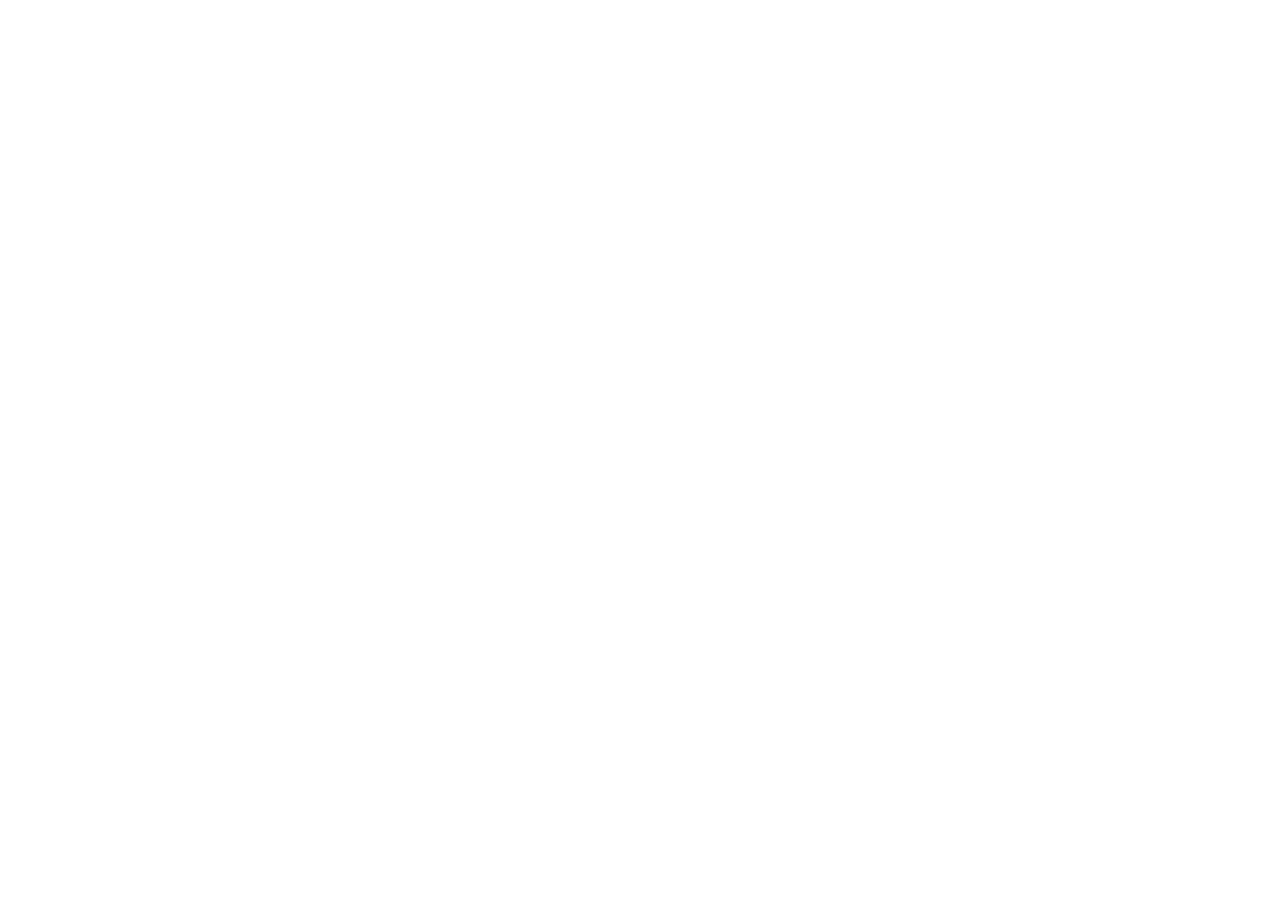
==== src/main/resources/templates/admin/blockchain/index.html @ 8a9aa86f "1" ====
<!DOCTYPE html>
<html>
<head>
    <meta charset="UTF-8">
    <title>测试</title>
    <link rel="stylesheet" href="/plugins/bootstrap/css/bootstrap.min.css">
    <link rel="stylesheet" type="text/css" href="/plugins/bootstrap-validator/css/bootstrapValidator.min.css"/>
    <link rel="stylesheet" href="/css/register.css">
</head>
<body>
<div class="register-container">
    <div class="register-header" style="height: 50px;"></div>
    <!--<div class="register-main">
        <div class="main-content">
            <div class="content">

            </div>
        </div>
    </div>-->
    <!--<div class="register-foot"></div>-->
</div>
<script src="/js/jquery.min.js"></script>
<script src="/plugins/bootstrap/js/bootstrap.min.js"></script>
<script type="text/javascript" src="/plugins/bootstrap-validator/js/bootstrapValidator.min.js"></script>
<script type="text/javascript" src="/js/sys/admin/user/register/register.js"></script>
</body>
</html>
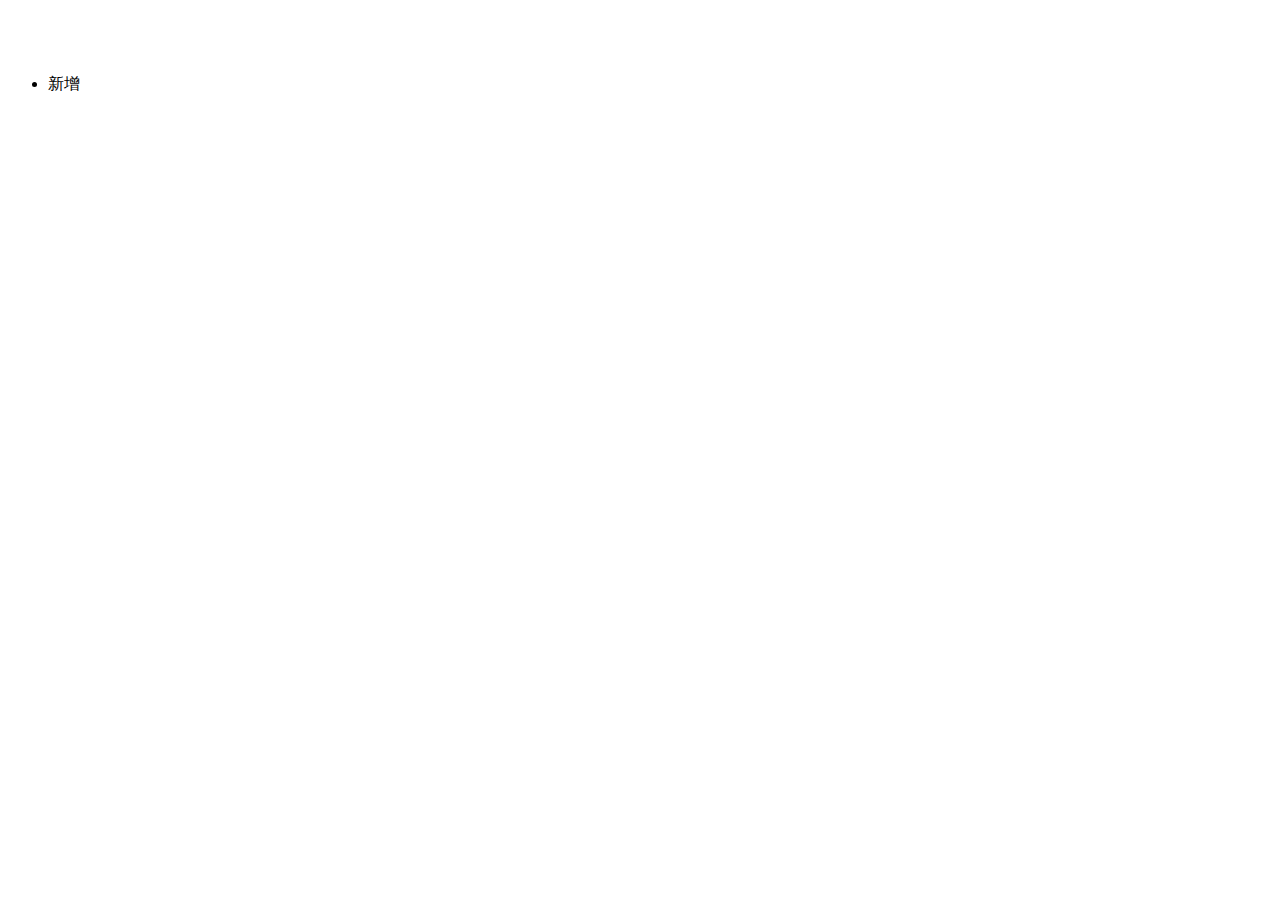
==== commit 58a19e98: "1" ====
--- a/src/main/resources/templates/admin/blockchain/index.html
+++ b/src/main/resources/templates/admin/blockchain/index.html
@@ -9,7 +9,20 @@
 </head>
 <body>
 <div class="register-container">
-    <div class="register-header" style="height: 50px;"></div>
+    <div class="register-header" style="height: 50px;">
+    </div>
+    <div class="nav-page-left">
+        <div>
+            <ul class="page-left-menu-ul">
+                <li>
+                    <a class="nav-line">
+                        <i class="fa fa-cloud"></i>
+                        <span class="nav-line-title">新增</span>
+                    </a>
+                </li>
+            </ul>
+        </div>
+    </div>
     <!--<div class="register-main">
         <div class="main-content">
             <div class="content">
